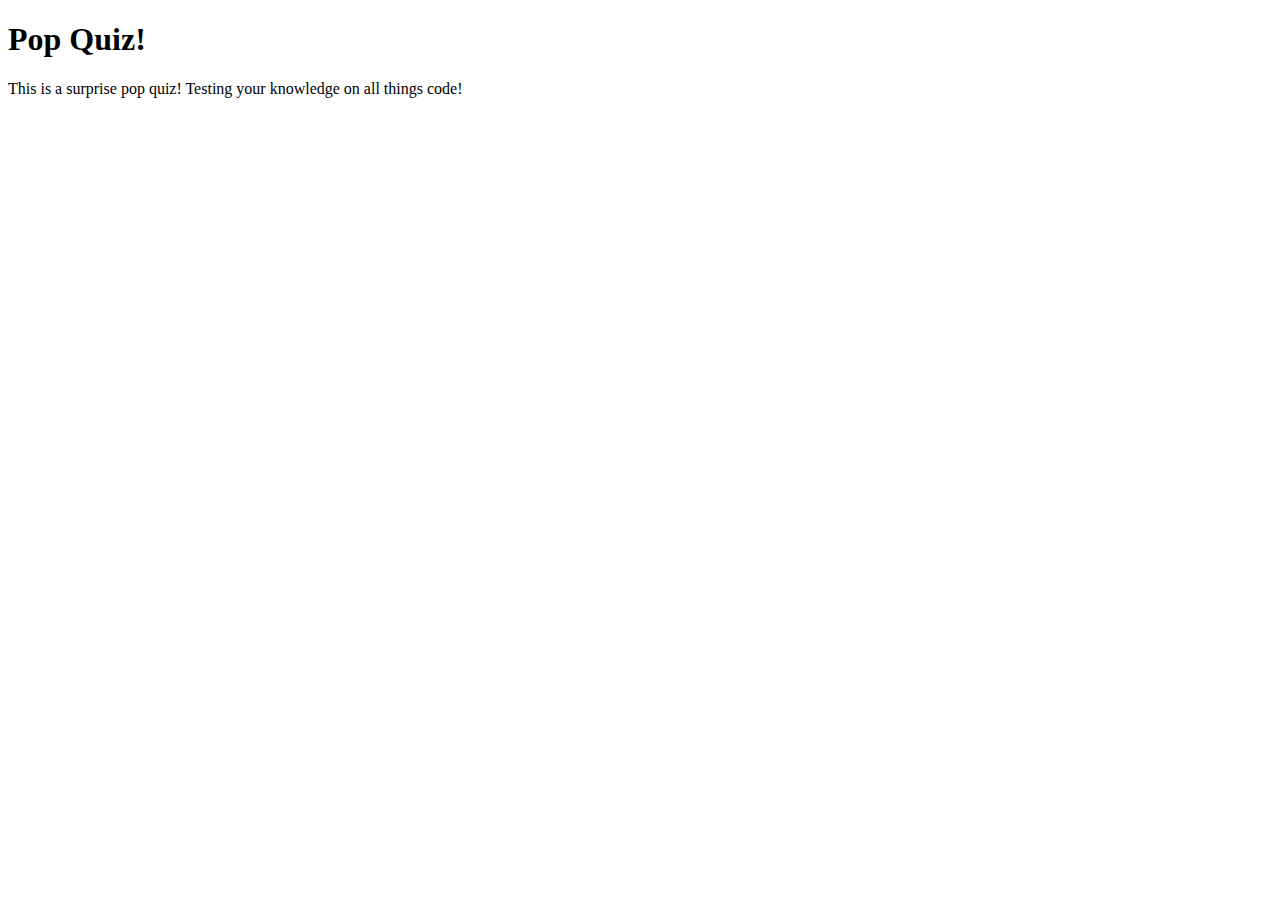
==== index.html @ 8afb01b4 "html update" ====
<!DOCTYPE html>
<html lang="en">
<head>
  <meta charset="UTF-8">
  <meta name="viewport" content="width=device-width, initial-scale=1.0">
  <title>Quiz!</title>
  <link rel="stylesheet" href="https://cdn.jsdelivr.net/npm/bootstrap@4.5.3/dist/css/bootstrap.min.css"
    integrity="sha384-TX8t27EcRE3e/ihU7zmQxVncDAy5uIKz4rEkgIXeMed4M0jlfIDPvg6uqKI2xXr2" crossorigin="anonymous">
</head>
<body>
  <div class="jumbotron jumbotron-fluid">
    <div class="container">
      <h1 class="display-4">Pop Quiz!</h1>
      <p class="lead">This is a surprise pop quiz! Testing your knowledge on all things code!</p>
    </div>
  </div>





<script src="https://code.jquery.com/jquery-3.5.1.slim.min.js"
  integrity="sha384-DfXdz2htPH0lsSSs5nCTpuj/zy4C+OGpamoFVy38MVBnE+IbbVYUew+OrCXaRkfj" crossorigin="anonymous"></script>
<script src="https://cdn.jsdelivr.net/npm/bootstrap@4.5.3/dist/js/bootstrap.bundle.min.js"
  integrity="sha384-ho+j7jyWK8fNQe+A12Hb8AhRq26LrZ/JpcUGGOn+Y7RsweNrtN/tE3MoK7ZeZDyx" crossorigin="anonymous"></script>
  <script src="./app.js"></script>
</body>
</html>
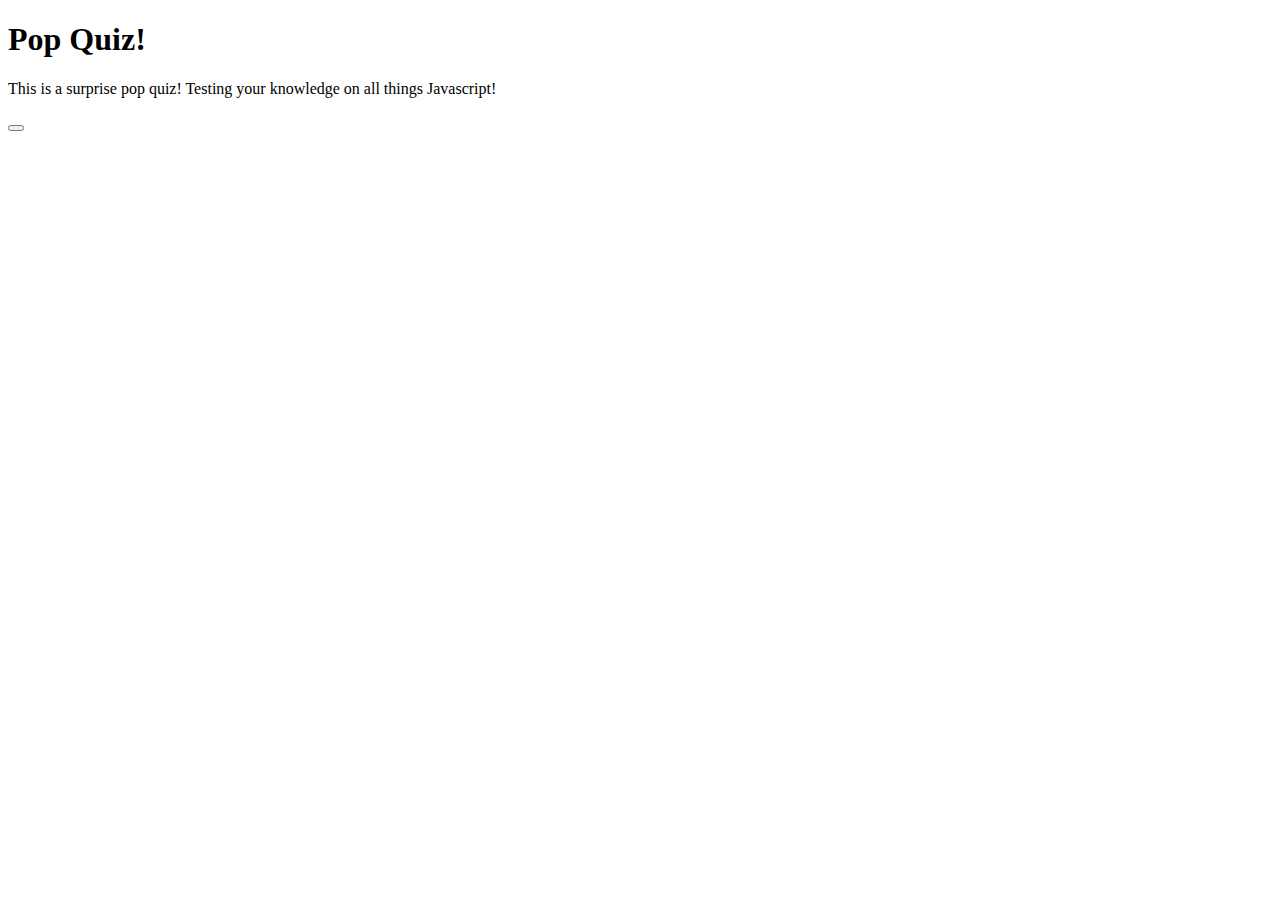
==== commit a49cf4de: "writing questions" ====
--- a/index.html
+++ b/index.html
@@ -11,10 +11,13 @@
   <div class="jumbotron jumbotron-fluid">
     <div class="container">
       <h1 class="display-4">Pop Quiz!</h1>
-      <p class="lead">This is a surprise pop quiz! Testing your knowledge on all things code!</p>
+      <p class="lead">This is a surprise pop quiz! Testing your knowledge on all things Javascript!</p>
     </div>
   </div>
-
+<div id="quiz"></div>
+<button id="submit"></button>
+<div id="results"></div>
+  
 
 
 
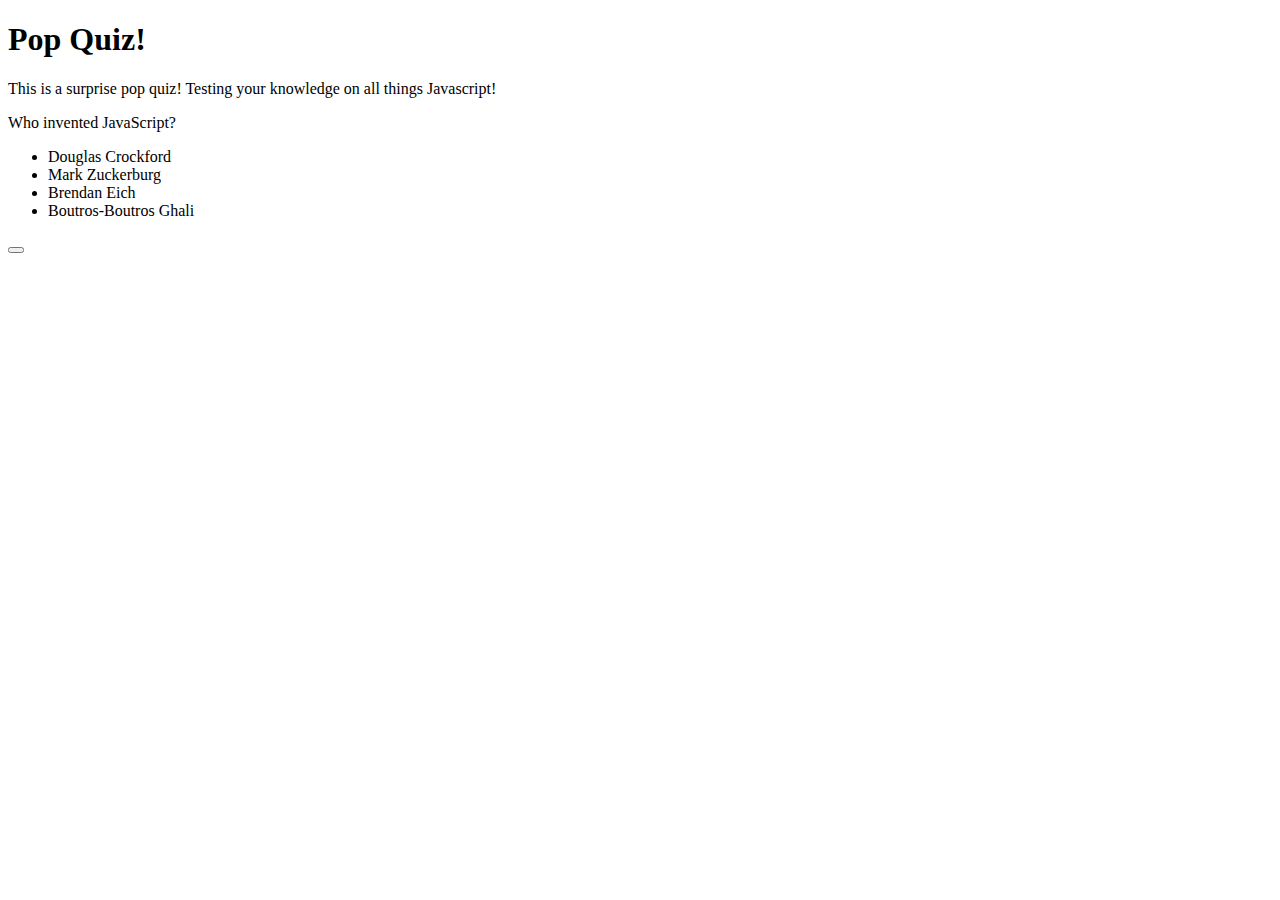
==== commit 41519024: "function update" ====
--- a/index.html
+++ b/index.html
@@ -15,6 +15,18 @@
     </div>
   </div>
 <div id="quiz"></div>
+<div class="card" style="width: 18rem;">
+  <div class="card-header" id="question">
+    Question
+  </div>
+  <ul class="list-group list-group-flush">
+    <li class="list-group-item answers"></li>
+    <li class="list-group-item answers"></li>
+    <li class="list-group-item answers"></li>
+    <li class="list-group-item answers"></li>
+  </ul>
+</div>
+
 <button id="submit"></button>
 <div id="results"></div>
   
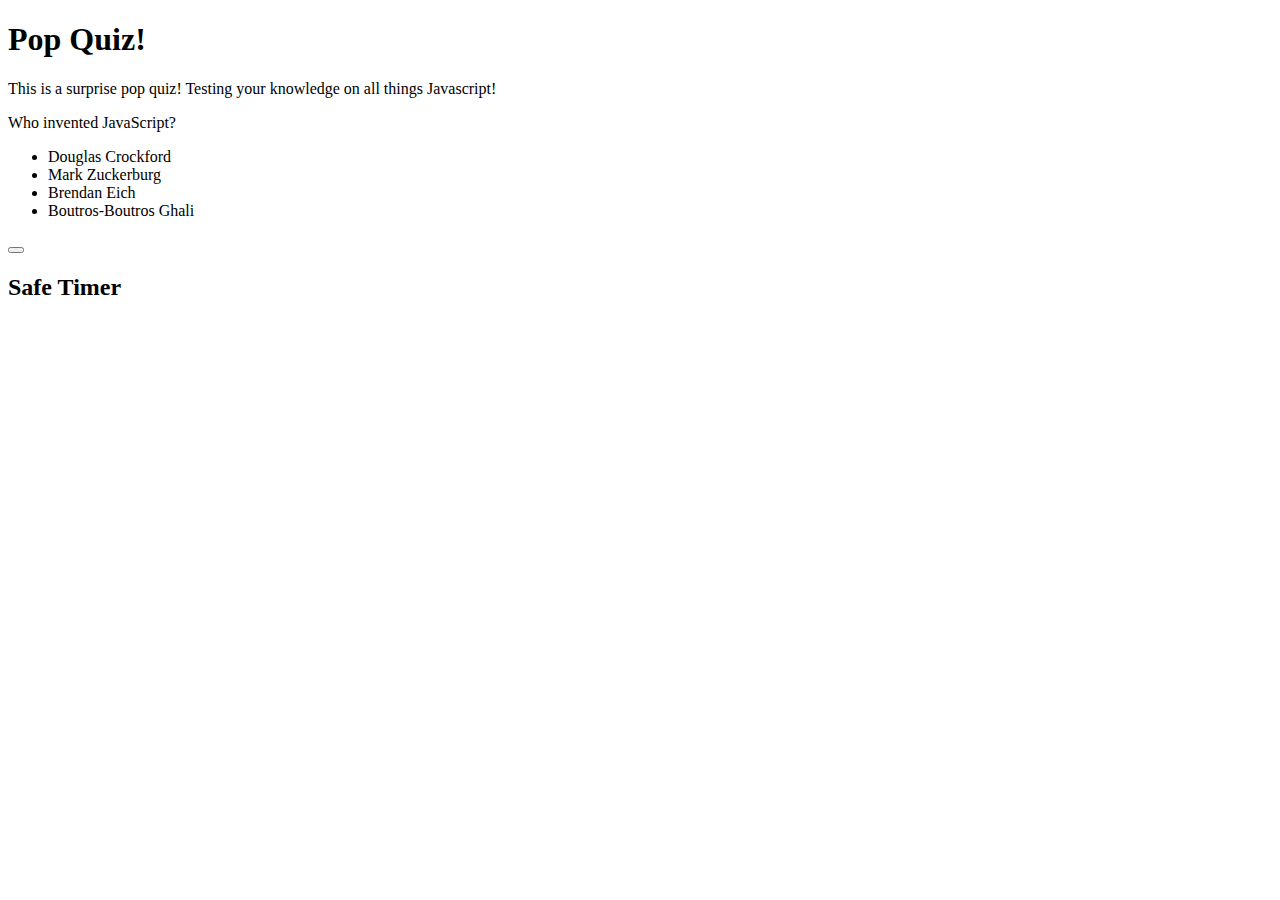
==== commit 5088a761: "updating code" ====
--- a/index.html
+++ b/index.html
@@ -33,7 +33,10 @@
 
 
 
-
+<div class="saferTimer">
+  <h2>Safe Timer</h2>
+  <p id="safeTimerDisplay"></p>
+</div>
 <script src="https://code.jquery.com/jquery-3.5.1.slim.min.js"
   integrity="sha384-DfXdz2htPH0lsSSs5nCTpuj/zy4C+OGpamoFVy38MVBnE+IbbVYUew+OrCXaRkfj" crossorigin="anonymous"></script>
 <script src="https://cdn.jsdelivr.net/npm/bootstrap@4.5.3/dist/js/bootstrap.bundle.min.js"
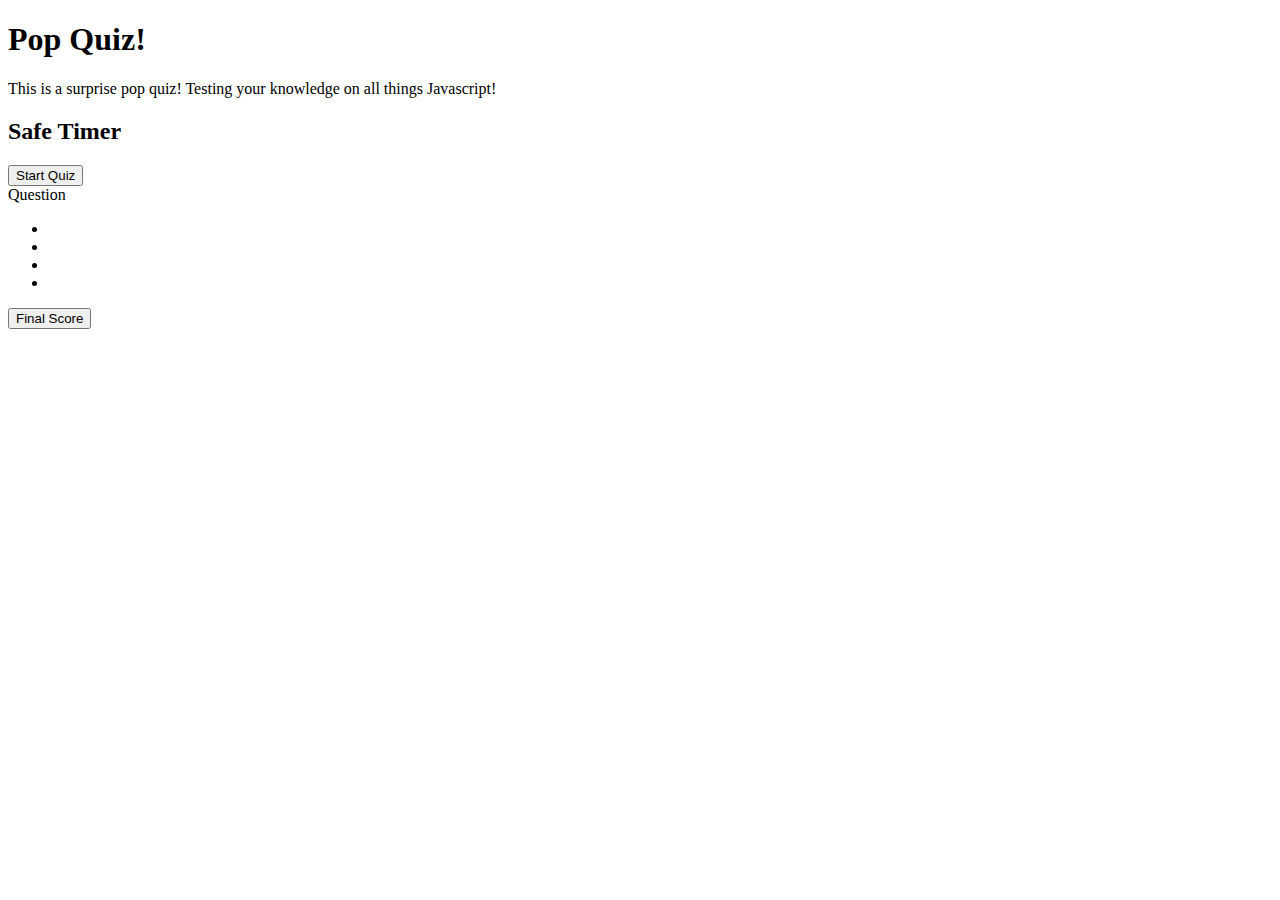
==== commit ec8855c2: "final commit" ====
--- a/index.html
+++ b/index.html
@@ -14,29 +14,36 @@
       <p class="lead">This is a surprise pop quiz! Testing your knowledge on all things Javascript!</p>
     </div>
   </div>
-<div id="quiz"></div>
-<div class="card" style="width: 18rem;">
-  <div class="card-header" id="question">
-    Question
+  <div id="wrapper">
+    <div class="saferTimer">
+      <h2>Safe Timer</h2>
+      <p id="safeTimerDisplay"></p>
+      <button id="start-btn">Start Quiz</button>
+    </div>
   </div>
-  <ul class="list-group list-group-flush">
-    <li class="list-group-item answers"></li>
-    <li class="list-group-item answers"></li>
-    <li class="list-group-item answers"></li>
-    <li class="list-group-item answers"></li>
-  </ul>
+<div id="quiz"> 
+  <div class="card" style="width: 18rem;">
+    <div class="card-header" id="question">
+      Question
+    </div>
+    <ul class="list-group list-group-flush">
+      <li class="list-group-item answers"></li>
+      <li class="list-group-item answers"></li>
+      <li class="list-group-item answers"></li>
+      <li class="list-group-item answers"></li>
+    </ul>
+  </div>
 </div>
 
-<button id="submit"></button>
-<div id="results"></div>
+
+<div id="results">
+  <button id="score-card">Final Score</button>
+</div>
   
 
 
 
-<div class="saferTimer">
-  <h2>Safe Timer</h2>
-  <p id="safeTimerDisplay"></p>
-</div>
+
 <script src="https://code.jquery.com/jquery-3.5.1.slim.min.js"
   integrity="sha384-DfXdz2htPH0lsSSs5nCTpuj/zy4C+OGpamoFVy38MVBnE+IbbVYUew+OrCXaRkfj" crossorigin="anonymous"></script>
 <script src="https://cdn.jsdelivr.net/npm/bootstrap@4.5.3/dist/js/bootstrap.bundle.min.js"
